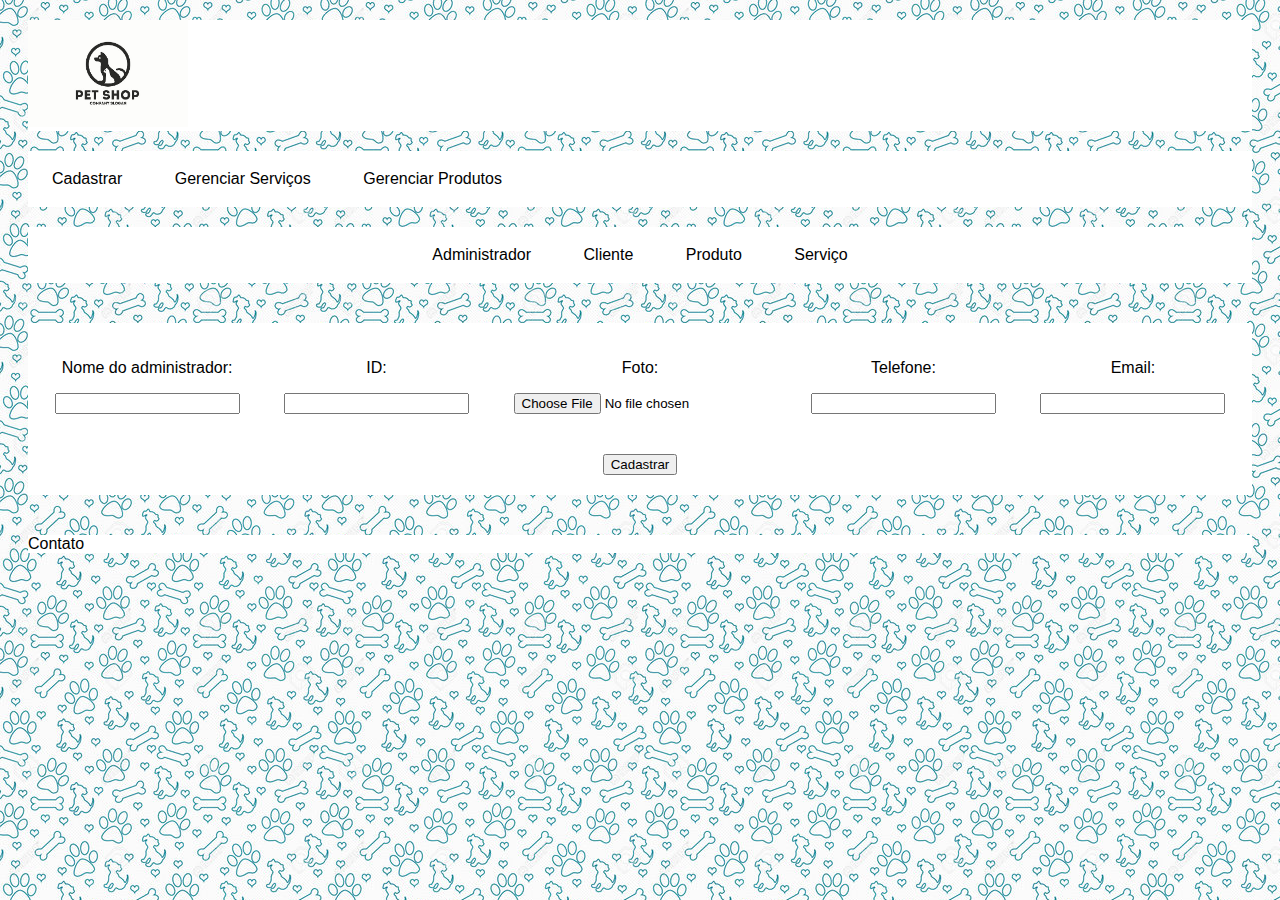
==== Admin/admin-cadastrar.html @ 58db998c "first commit" ====
<!DOCTYPE html>

<!--Tela com as ações: cadastrar administrador, clientes, produtos, serviços, etc.--> 

<html>

	<head>
		<title>Pet Shop</title>
		<link rel="stylesheet" href="admin.css" type="text/css">
		<meta name="description" content="A página com as ações disponíveis ao administrador de um pet shop chamado Pet Shop"/>
		<meta charset="utf-8"/><!--utilizado para os caraceters acentuados-->
	</head>



	<body>
		<div id="page">
			<div id="logo">
				<img src="rsz_logo.jpg" alt="Logo do pet shop Pet Shop" style="width:160px">
			</div>

			<nav>
				<ul class="menu"><!--as abas da página não funcionam-->
				    <li><a href="admin-cadastrar.html"> Cadastrar</a></li>
				   	<li><a href="admin-servicos.html"> Gerenciar Serviços</a></li>
				   	<li><a href="admin-produtos.html"> Gerenciar Produtos</a></li>

				</ul>
			</nav>

			<div class="tab-folder">


				<div id="cadastro" class="tab-content">
					<nav>
						<ul class="menu"><!--as abas da página-->
				    		<li><a href="#cadastar_admin">Administrador</a></li>
				    		<li><a href="#cadastrar_cli">Cliente</a></li>
				    		<li><a href="#cadastrar_prod">Produto</a></li>
				    		<li><a href="#cadastrar_serv">Serviço</a></li>
						</ul>
					</nav>

					<div class="sub-tab-folder">

						<div id="cadastrar_serv" class="sub-tab-content">
							<form>
								<div class="formulario">
									<div class="formulario">
										<p>Nome do serviço:</p>
										<input type="text" name="nome">
									</div>
									<div class="formulario">
										<p>ID:</p>
										<input type="number" name="id">
									</div>
									<div class="formulario">
										<p>Foto:</p>
										<input type="file" name="foto" accept="image/*">
									</div>
									<div class="formulario">
										<p>Descrição do serviço:</p>
										<input type="text" name="descricao">
									</div>
									<div class="formulario">
										<p>Preço:</p>
										<input type="number" name="preco">
									</div>
									<div class="formulario">
										<input type="submit" value="Cadastrar">
									</div>
								</div>
							</form>
						</div>

						<div id="cadastrar_prod" class="sub-tab-content">
							<form>
								<div class="formulario">
									<div class="formulario">
										<p>Nome do produto:</p>
										<input type="text" name="nome">
									</div>
									<div class="formulario">
										<p>ID:</p>
										<input type="number" name="id">
									</div>
									<div class="formulario">
										<p>Foto:</p>
										<input type="file" name="foto" accept="image/*">
									</div>
									<div class="formulario">
										<p>Descrição do produto:</p>
										<input type="text" name="descricao">
									</div>
									<div class="formulario">
										<p>Preço:</p>
										<input type="number" name="preco">
									</div>
									<div class="formulario">
										<p>Quantidade:</p>
										<input type="number" name="quantidade">
									</div>
									<div class="formulario">
										<p>Vendidos:</p>
										<input type="number" name="vendidos">
									</div>
									<div class="formulario">
										<input type="submit" value="Cadastrar">
									</div>
								</div>
							</form>
						</div>

						<div id="cadastrar_cli" class="sub-tab-content">
							<form>
								<div class="formulario">
									<div class="formulario">
										<p>Nome do cliente:</p>
										<input type="text" name="nome">
									</div>
									<div class="formulario">
										<p>ID:</p>
										<input type="number" name="id">
									</div>
									<div class="formulario">
										<p>Endereço:</p>
										<input type="text" name="endereco">
									</div>
									<div class="formulario">
										<p>Foto:</p>
										<input type="file" name="foto" accept="image/*">
									</div>
									<div class="formulario">
										<p>Telefone:</p>
										<input type="tel" name="telefone">
									</div>
									<div class="formulario">
										<p>Email:</p>
										<input type="email" name="email">
									</div>
									<div class="formulario">
										<input type="submit" value="Cadastrar">
									</div>
								</div>
							</form>
						</div>

						<div id="cadastrar_admin" class="sub-tab-content">
							<form>
								<div class="formulario">
									<div class="formulario">
										<p>Nome do administrador:</p>
										<input type="text" name="nome">
									</div>
									<div class="formulario">
										<p>ID:</p>
										<input type="number" name="id">
									</div>
									<div class="formulario">
										<p>Foto:</p>
										<input type="file" name="foto" accept="image/*">
									</div>
									<div class="formulario">
										<p>Telefone:</p>
										<input type="tel" name="telefone">
									</div>
									<div class="formulario">
										<p>Email:</p>
										<input type="email" name="email">
									</div>
									<div class="formulario">
										<input type="submit" value="Cadastrar">
									</div>
								</div>
							</form>
						</div>
					</div>
				</div>	
			</div>
		</div>
	</body>



	<footer>
		<div id="rodape">
			<p>Contato</p>
		</div>
	</footer>
</html>
---- Admin/admin.css ----
body {
	background-image: url("rsz_background.jpg");
    background-repeat: repeat;
    background-color: white;
	font-family: arial;
}

.button{
    height:20px;
    width:110px;
}

#logo {
	background-color: white;
	margin: 20px 20px 20px 20px;
}

#rodape {
	margin: 20px 20px 20px 20px;
    background-color: rgba(255, 255, 255, 1.0);
}


/*gerenciar e cadastrar administradores, clientes, produtos e serviços são as abas da página*/
#cadastar_admin {
    text-align: center;
}

#cadastrar_cli {
    text-align: center;
}

#cadastrar_prod {
    text-align: center;
}

#cadastrar_serv {
    text-align: center;
}

#gerenciar_prod {
    text-align: center;
}

#cadastro {
    text-align: center;
}

#gerencia {
    text-align: center;
}

#atualizar_prod {
    text-align: center;
}

#apagar_prod {
    text-align: center;
}

#consultar_prod {
    text-align: center;
}

#gerenciamento {
    text-align: center;
}

/*mantém os produtos, animais e formulários com a mesma aparência*/
.formulario {
	background-color: white;
	text-align: center;
	display: inline-block;
    margin: 20px 20px 20px 20px;
}

.produto-carrinho {
	background-color: white;
	text-align: center;
	display: inline-block;
    margin: 20px 20px 20px 20px;
}

.quantidade {
	vertical-align: top;
	background-color: white;
	text-align: center;
	display: inline-block;
    margin: 20px 20px 20px 20px;
}

.produto {
	background-color: white;
	text-align: center;
	display: inline-block;
    margin: 20px 20px 20px 20px;
}


/*todos os blocos que alteram o comportamento de nav foram baseados no presente em https://www.w3schools.com/css/css_navbar.asp*/
nav {
    background-color: rgba(255, 255, 255, 1);
    display: block;
    margin: 20px 20px 20px 20px;
}

nav ul {
    margin: 0;
    padding: 0;
}
 
nav ul li {
    display: inline-block;
    list-style-type: none;
}
     
nav > ul > li > a {
    color: black;
    display: block;
    line-height: 56px;
    padding: 0 24px;
    text-decoration: none;
}

nav > ul > li:hover {
	background-color: black;
}
 
nav > ul > li:hover > a {
  color: white;
}


/*os seguintes blocos são utilizados para poder ter um comportamento de abas sem javascript,
além disso, a última aba já inicia aberta por padrão*/
/*o código foi obtido em http://stackoverflow.com/questions/6906724/is-it-possible-to-have-tabs-without-javascript/20104746*/
.tab-folder > .tab-content:target ~ .tab-content:last-child, .tab-folder > .tab-content {
    display: block;
}
.tab-folder > :last-child, .tab-folder > .tab-content:target {
    display: block;
}

.sub-tab-folder > .sub-tab-content:target ~ .sub-tab-content:last-child, .sub-tab-folder > .sub-tab-content {
    display: none;
}
.sub-tab-folder > :last-child, .sub-tab-folder > .sub-tab-content:target {
    display: block;
}
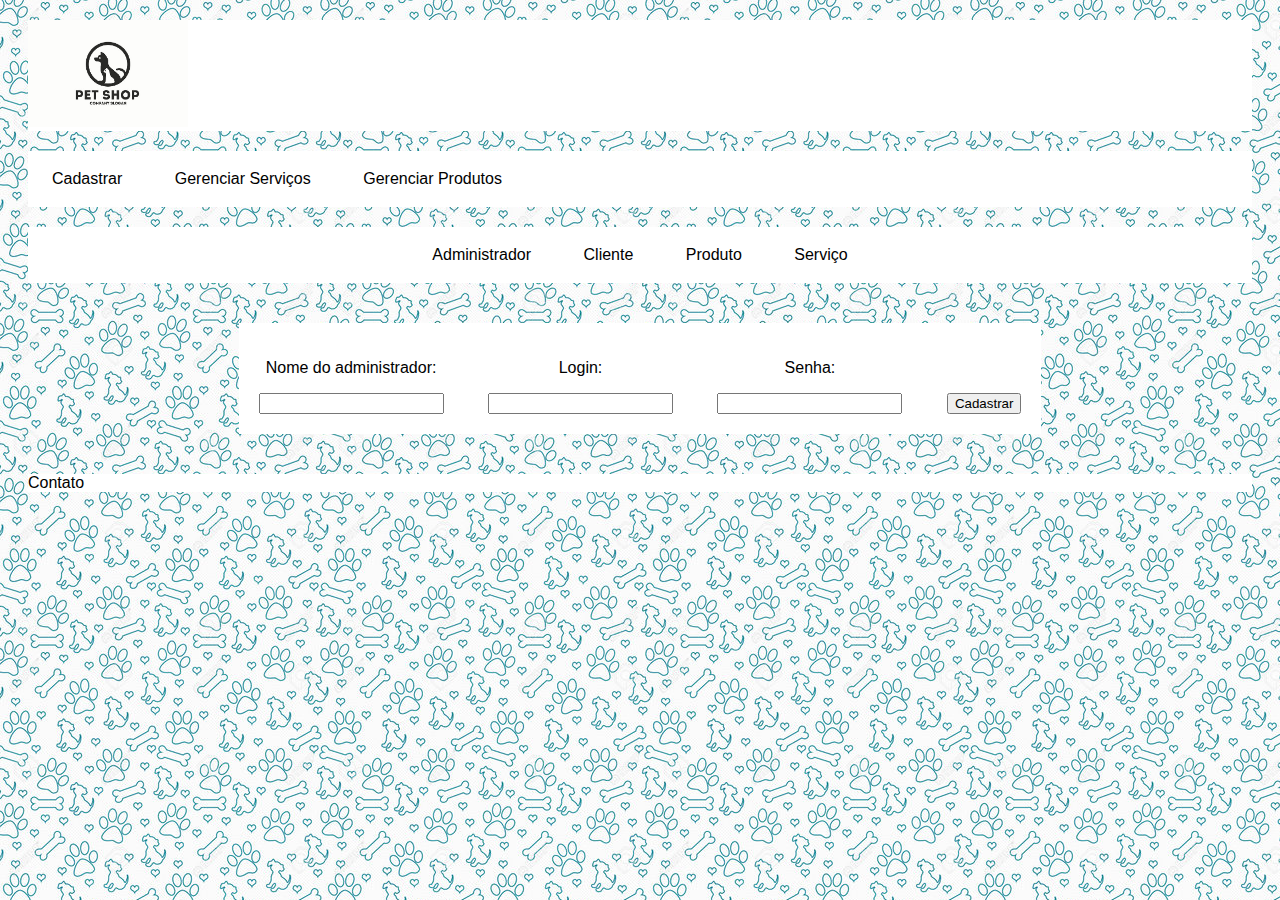
==== commit 7e959fa3: "Adição de cadastro de usuários e admins." ====
--- a/Admin/admin-cadastrar.html
+++ b/Admin/admin-cadastrar.html
@@ -75,110 +75,127 @@
 						</div>
 
 						<div id="cadastrar_prod" class="sub-tab-content">
-							<form>
-								<div class="formulario">
-									<div class="formulario">
-										<p>Nome do produto:</p>
-										<input type="text" name="nome">
-									</div>
-									<div class="formulario">
-										<p>ID:</p>
-										<input type="number" name="id">
-									</div>
-									<div class="formulario">
-										<p>Foto:</p>
-										<input type="file" name="foto" accept="image/*">
-									</div>
-									<div class="formulario">
-										<p>Descrição do produto:</p>
-										<input type="text" name="descricao">
-									</div>
-									<div class="formulario">
-										<p>Preço:</p>
-										<input type="number" name="preco">
-									</div>
-									<div class="formulario">
-										<p>Quantidade:</p>
-										<input type="number" name="quantidade">
-									</div>
-									<div class="formulario">
-										<p>Vendidos:</p>
-										<input type="number" name="vendidos">
-									</div>
-									<div class="formulario">
-										<input type="submit" value="Cadastrar">
-									</div>
-								</div>
-							</form>
+							<div class="formulario">
+								<div class="formulario">
+									<p>Nome do produto:</p>
+									<input id="nome_produto" type="text" name="nome">
+								</div>
+								<div class="formulario">
+									<p>Foto:</p>
+									<input id="foto_produto" type="file" name="foto" accept="image/*">
+								</div>
+								<div class="formulario">
+									<p>Descrição do produto:</p>
+									<input id="descricao_produto" type="text" name="descricao">
+								</div>
+								<div class="formulario">
+									<p>Preço:</p>
+									<input id="preco_produto" type="number" name="preco">
+								</div>
+								<div class="formulario">
+									<p>Quantidade:</p>
+									<input id="quantidade_produto"type="number" name="quantidade">
+								</div>
+								<div class="formulario">
+									<button onclick="adicionar_produto()">Cadastrar</button>
+								</div>
+							</div>
 						</div>
 
 						<div id="cadastrar_cli" class="sub-tab-content">
-							<form>
-								<div class="formulario">
-									<div class="formulario">
-										<p>Nome do cliente:</p>
-										<input type="text" name="nome">
-									</div>
-									<div class="formulario">
-										<p>ID:</p>
-										<input type="number" name="id">
-									</div>
-									<div class="formulario">
-										<p>Endereço:</p>
-										<input type="text" name="endereco">
-									</div>
-									<div class="formulario">
-										<p>Foto:</p>
-										<input type="file" name="foto" accept="image/*">
-									</div>
-									<div class="formulario">
-										<p>Telefone:</p>
-										<input type="tel" name="telefone">
-									</div>
-									<div class="formulario">
-										<p>Email:</p>
-										<input type="email" name="email">
-									</div>
-									<div class="formulario">
-										<input type="submit" value="Cadastrar">
-									</div>
-								</div>
-							</form>
+							<div class="formulario">
+								<div class="formulario">
+									<p>Nome do cliente:</p>
+									<input type="text" id="nome_user">
+								</div>
+								<div class="formulario">
+									<p>Login:</p>
+									<input type="text" id="login_user">
+								</div>
+								<div class="formulario">
+									<p>Senha:</p>
+									<input type="password" id="senha_user">
+								</div>
+								<div class="formulario">
+									<p>Confirme a senha:</p>
+									<input type="password" id="senha_user_confirme">
+								</div>
+								<div class="formulario">
+									<p>Telefone:</p>
+									<input type="tel" id="telefone_user">
+								</div>
+								<div class="formulario">
+									<p>Endereço:</p>
+									<input type="text" id="endereco_user">
+								</div>
+								<div class="formulario">
+									<p>Cidade:</p>
+									<input type="text" id="cidade_user">
+								</div>
+								<div class="formulario">
+									<p>Estado:</p>
+									<select id="estado_user">
+										<option value="">Selecione</option>
+										<option value="AC">Acre</option>
+										<option value="AL">Alagoas</option>
+										<option value="AP">Amapá</option>
+										<option value="AM">Amazonas</option>
+										<option value="BA">Bahia</option>
+										<option value="CE">Ceará</option>
+										<option value="DF">Distrito Federal</option>
+										<option value="ES">Espirito Santo</option>
+										<option value="GO">Goiás</option>
+										<option value="MA">Maranhão</option>
+										<option value="MS">Mato Grosso do Sul</option>
+										<option value="MT">Mato Grosso</option>
+										<option value="MG">Minas Gerais</option>
+										<option value="PA">Pará</option>
+										<option value="PB">Paraíba</option>
+										<option value="PR">Paraná</option>
+										<option value="PE">Pernambuco</option>
+										<option value="PI">Piauí</option>
+										<option value="RJ">Rio de Janeiro</option>
+										<option value="RN">Rio Grande do Norte</option>
+										<option value="RS">Rio Grande do Sul</option>
+										<option value="RO">Rondônia</option>
+										<option value="RR">Roraima</option>
+										<option value="SC">Santa Catarina</option>
+										<option value="SP">São Paulo</option>
+										<option value="SE">Sergipe</option>
+										<option value="TO">Tocantins</option>
+									</select>
+								</div>
+								<div class="formulario">
+									<button onclick="cadastrar_user()">Cadastrar</button>
+								</div>
+							</div>
 						</div>
 
 						<div id="cadastrar_admin" class="sub-tab-content">
-							<form>
-								<div class="formulario">
-									<div class="formulario">
-										<p>Nome do administrador:</p>
-										<input type="text" name="nome">
-									</div>
-									<div class="formulario">
-										<p>ID:</p>
-										<input type="number" name="id">
-									</div>
-									<div class="formulario">
-										<p>Foto:</p>
-										<input type="file" name="foto" accept="image/*">
-									</div>
-									<div class="formulario">
-										<p>Telefone:</p>
-										<input type="tel" name="telefone">
-									</div>
-									<div class="formulario">
-										<p>Email:</p>
-										<input type="email" name="email">
-									</div>
-									<div class="formulario">
-										<input type="submit" value="Cadastrar">
-									</div>
-								</div>
-							</form>
+							<div class="formulario">
+								<div class="formulario">
+									<p>Nome do administrador:</p>
+									<input type="text" id="nome_admin">
+								</div>
+								<div class="formulario">
+									<p>Login:</p>
+									<input type="text" id="login_admin">
+								</div>
+								<div class="formulario">
+									<p>Senha:</p>
+									<input type="password" id="senha_admin">
+								</div>
+								<div class="formulario">
+									<button onclick="cadastrar_admin()">Cadastrar</button>
+								</div>
+							</div>
 						</div>
 					</div>
 				</div>	
 			</div>
 		</div>
+		<script src="admin_produtos.js" type="text/javascript" charset="utf-8"></script>
+		<script src="admin_cadastro.js" type="text/javascript" charset="utf-8"></script>
 	</body>
 
 
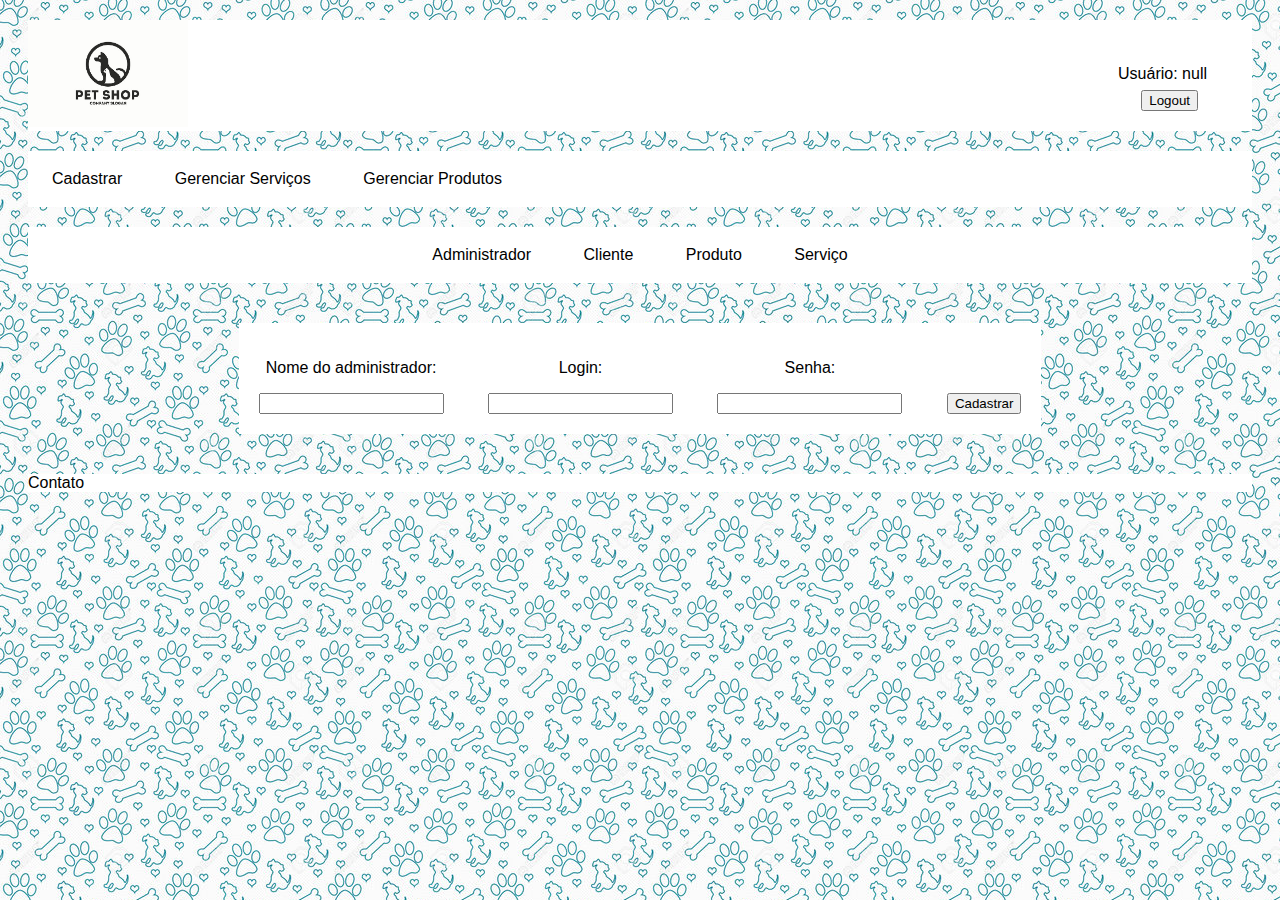
==== commit 7ef110a2: "Arquivos do Mega." ====
--- a/Admin/admin-cadastrar.html
+++ b/Admin/admin-cadastrar.html
@@ -1,227 +1,227 @@
-
-<!DOCTYPE html>
-
-<!--Tela com as ações: cadastrar administrador, clientes, produtos, serviços, etc.--> 
-
-<html>
-
-	<head>
-		<title>Pet Shop</title>
-		<link rel="stylesheet" href="admin.css" type="text/css">
-		<meta name="description" content="A página com as ações disponíveis ao administrador de um pet shop chamado Pet Shop"/>
-		<meta charset="utf-8"/><!--utilizado para os caraceters acentuados-->
-	</head>
-
-
-
-	<body>
-		<div id="page">
-			<div id="logo">
-				<img src="rsz_logo.jpg" alt="Logo do pet shop Pet Shop" style="width:160px">
-			</div>
-
-			<nav>
-				<ul class="menu"><!--as abas da página não funcionam-->
-				    <li><a href="admin-cadastrar.html"> Cadastrar</a></li>
-				   	<li><a href="admin-servicos.html"> Gerenciar Serviços</a></li>
-				   	<li><a href="admin-produtos.html"> Gerenciar Produtos</a></li>
-
-				</ul>
-			</nav>
-
-			<div class="tab-folder">
-
-
-				<div id="cadastro" class="tab-content">
-					<nav>
-						<ul class="menu"><!--as abas da página-->
-				    		<li><a href="#cadastar_admin">Administrador</a></li>
-				    		<li><a href="#cadastrar_cli">Cliente</a></li>
-				    		<li><a href="#cadastrar_prod">Produto</a></li>
-				    		<li><a href="#cadastrar_serv">Serviço</a></li>
-						</ul>
-					</nav>
-
-					<div class="sub-tab-folder">
-
-						<div id="cadastrar_serv" class="sub-tab-content">
-							<form>
-								<div class="formulario">
-									<div class="formulario">
-										<p>Nome do serviço:</p>
-										<input type="text" name="nome">
-									</div>
-									<div class="formulario">
-										<p>ID:</p>
-										<input type="number" name="id">
-									</div>
-									<div class="formulario">
-										<p>Foto:</p>
-										<input type="file" name="foto" accept="image/*">
-									</div>
-									<div class="formulario">
-										<p>Descrição do serviço:</p>
-										<input type="text" name="descricao">
-									</div>
-									<div class="formulario">
-										<p>Preço:</p>
-										<input type="number" name="preco">
-									</div>
-									<div class="formulario">
-										<input type="submit" value="Cadastrar">
-									</div>
-								</div>
-							</form>
-						</div>
-
-						<div id="cadastrar_prod" class="sub-tab-content">
-							<div class="formulario">
-								<div class="formulario">
-									<p>Nome do produto:</p>
-									<input id="nome_produto" type="text" name="nome">
-								</div>
-								<div class="formulario">
-									<p>Foto:</p>
-									<input id="foto_produto" type="file" name="foto" accept="image/*">
-								</div>
-								<div class="formulario">
-									<p>Descrição do produto:</p>
-									<input id="descricao_produto" type="text" name="descricao">
-								</div>
-								<div class="formulario">
-									<p>Preço:</p>
-									<input id="preco_produto" type="number" name="preco">
-								</div>
-								<div class="formulario">
-									<p>Quantidade:</p>
-									<input id="quantidade_produto"type="number" name="quantidade">
-								</div>
-								<div class="formulario">
-									<button onclick="adicionar_produto()">Cadastrar</button>
-								</div>
-							</div>
-						</div>
-
-						<div id="cadastrar_cli" class="sub-tab-content">
-							<div class="formulario">
-								<div class="formulario">
-									<p>Nome do cliente:</p>
-									<input type="text" id="nome_user">
-								</div>
-								<div class="formulario">
-									<p>Login:</p>
-									<input type="text" id="login_user">
-								</div>
-								<div class="formulario">
-									<p>Senha:</p>
-									<input type="password" id="senha_user">
-								</div>
-								<div class="formulario">
-									<p>Confirme a senha:</p>
-									<input type="password" id="senha_user_confirme">
-								</div>
-								<div class="formulario">
-									<p>Telefone:</p>
-									<input type="tel" id="telefone_user">
-								</div>
-								<div class="formulario">
-									<p>Endereço:</p>
-									<input type="text" id="endereco_user">
-								</div>
-								<div class="formulario">
-									<p>Cidade:</p>
-									<input type="text" id="cidade_user">
-								</div>
-								<div class="formulario">
-									<p>Estado:</p>
-									<select id="estado_user">
-										<option value="">Selecione</option>
-										<option value="AC">Acre</option>
-										<option value="AL">Alagoas</option>
-										<option value="AP">Amapá</option>
-										<option value="AM">Amazonas</option>
-										<option value="BA">Bahia</option>
-										<option value="CE">Ceará</option>
-										<option value="DF">Distrito Federal</option>
-										<option value="ES">Espirito Santo</option>
-										<option value="GO">Goiás</option>
-										<option value="MA">Maranhão</option>
-										<option value="MS">Mato Grosso do Sul</option>
-										<option value="MT">Mato Grosso</option>
-										<option value="MG">Minas Gerais</option>
-										<option value="PA">Pará</option>
-										<option value="PB">Paraíba</option>
-										<option value="PR">Paraná</option>
-										<option value="PE">Pernambuco</option>
-										<option value="PI">Piauí</option>
-										<option value="RJ">Rio de Janeiro</option>
-										<option value="RN">Rio Grande do Norte</option>
-										<option value="RS">Rio Grande do Sul</option>
-										<option value="RO">Rondônia</option>
-										<option value="RR">Roraima</option>
-										<option value="SC">Santa Catarina</option>
-										<option value="SP">São Paulo</option>
-										<option value="SE">Sergipe</option>
-										<option value="TO">Tocantins</option>
-									</select>
-								</div>
-								<div class="formulario">
-									<button onclick="cadastrar_user()">Cadastrar</button>
-								</div>
-							</div>
-						</div>
-
-						<div id="cadastrar_admin" class="sub-tab-content">
-							<div class="formulario">
-								<div class="formulario">
-									<p>Nome do administrador:</p>
-									<input type="text" id="nome_admin">
-								</div>
-								<div class="formulario">
-									<p>Login:</p>
-									<input type="text" id="login_admin">
-								</div>
-								<div class="formulario">
-									<p>Senha:</p>
-									<input type="password" id="senha_admin">
-								</div>
-								<div class="formulario">
-									<button onclick="cadastrar_admin()">Cadastrar</button>
-								</div>
-							</div>
-						</div>
-					</div>
-				</div>	
-			</div>
-		</div>
-		<script src="admin_produtos.js" type="text/javascript" charset="utf-8"></script>
-		<script src="admin_cadastro.js" type="text/javascript" charset="utf-8"></script>
-	</body>
-
-
-
-	<footer>
-		<div id="rodape">
-			<p>Contato</p>
-		</div>
-	</footer>
-</html>
-
-
-
-
-
-
-
-
-
-
-
-
-
-
-
-
-
-
-
+
+<!DOCTYPE html>
+
+<!--Tela com as ações: cadastrar administrador, clientes, produtos, serviços, etc.--> 
+
+<html>
+
+	<head>
+		<title>Pet Shop</title>
+		<link rel="stylesheet" href="admin.css" type="text/css">
+		<meta name="description" content="A página com as ações disponíveis ao administrador de um pet shop chamado Pet Shop"/>
+		<meta charset="utf-8"/><!--utilizado para os caraceters acentuados-->
+	</head>
+
+
+
+	<body>
+		<div id="page">
+			<div id="logo">
+				<img src="rsz_logo.jpg" alt="Logo do pet shop Pet Shop" style="width:160px">
+			</div>
+
+			<nav>
+				<ul class="menu"><!--as abas da página não funcionam-->
+				    <li><a href="admin-cadastrar.html"> Cadastrar</a></li>
+				   	<li><a href="admin-servicos.html"> Gerenciar Serviços</a></li>
+				   	<li><a href="admin-produtos.html"> Gerenciar Produtos</a></li>
+
+				</ul>
+			</nav>
+
+			<div class="tab-folder">
+
+
+				<div id="cadastro" class="tab-content">
+					<nav>
+						<ul class="menu"><!--as abas da página-->
+				    		<li><a href="#cadastar_admin">Administrador</a></li>
+				    		<li><a href="#cadastrar_cli">Cliente</a></li>
+				    		<li><a href="#cadastrar_prod">Produto</a></li>
+				    		<li><a href="#cadastrar_serv">Serviço</a></li>
+						</ul>
+					</nav>
+
+					<div class="sub-tab-folder">
+
+						<div id="cadastrar_serv" class="sub-tab-content">
+							<form>
+								<div class="formulario">
+									<div class="formulario">
+										<p>Nome do serviço:</p>
+										<input type="text" name="nome">
+									</div>
+									<div class="formulario">
+										<p>ID:</p>
+										<input type="number" name="id">
+									</div>
+									<div class="formulario">
+										<p>Foto:</p>
+										<input type="file" name="foto" accept="image/*">
+									</div>
+									<div class="formulario">
+										<p>Descrição do serviço:</p>
+										<input type="text" name="descricao">
+									</div>
+									<div class="formulario">
+										<p>Preço:</p>
+										<input type="number" name="preco">
+									</div>
+									<div class="formulario">
+										<input type="submit" value="Cadastrar">
+									</div>
+								</div>
+							</form>
+						</div>
+
+						<div id="cadastrar_prod" class="sub-tab-content">
+							<div class="formulario">
+								<div class="formulario">
+									<p>Nome do produto:</p>
+									<input id="nome_produto" type="text" name="nome">
+								</div>
+								<div class="formulario">
+									<p>Foto:</p>
+									<input id="foto_produto" type="file" name="foto" accept="image/*">
+								</div>
+								<div class="formulario">
+									<p>Descrição do produto:</p>
+									<input id="descricao_produto" type="text" name="descricao">
+								</div>
+								<div class="formulario">
+									<p>Preço:</p>
+									<input id="preco_produto" type="number" name="preco">
+								</div>
+								<div class="formulario">
+									<p>Quantidade:</p>
+									<input id="quantidade_produto"type="number" name="quantidade">
+								</div>
+								<div class="formulario">
+									<button onclick="adicionar_produto()">Cadastrar</button>
+								</div>
+							</div>
+						</div>
+
+						<div id="cadastrar_cli" class="sub-tab-content">
+							<div class="formulario">
+								<div class="formulario">
+									<p>Nome do cliente:</p>
+									<input type="text" id="nome_user">
+								</div>
+								<div class="formulario">
+									<p>Login:</p>
+									<input type="text" id="login_user">
+								</div>
+								<div class="formulario">
+									<p>Senha:</p>
+									<input type="password" id="senha_user">
+								</div>
+								<div class="formulario">
+									<p>Confirme a senha:</p>
+									<input type="password" id="senha_user_confirme">
+								</div>
+								<div class="formulario">
+									<p>Telefone:</p>
+									<input type="tel" id="telefone_user">
+								</div>
+								<div class="formulario">
+									<p>Endereço:</p>
+									<input type="text" id="endereco_user">
+								</div>
+								<div class="formulario">
+									<p>Cidade:</p>
+									<input type="text" id="cidade_user">
+								</div>
+								<div class="formulario">
+									<p>Estado:</p>
+									<select id="estado_user">
+										<option value="">Selecione</option>
+										<option value="AC">Acre</option>
+										<option value="AL">Alagoas</option>
+										<option value="AP">Amapá</option>
+										<option value="AM">Amazonas</option>
+										<option value="BA">Bahia</option>
+										<option value="CE">Ceará</option>
+										<option value="DF">Distrito Federal</option>
+										<option value="ES">Espirito Santo</option>
+										<option value="GO">Goiás</option>
+										<option value="MA">Maranhão</option>
+										<option value="MS">Mato Grosso do Sul</option>
+										<option value="MT">Mato Grosso</option>
+										<option value="MG">Minas Gerais</option>
+										<option value="PA">Pará</option>
+										<option value="PB">Paraíba</option>
+										<option value="PR">Paraná</option>
+										<option value="PE">Pernambuco</option>
+										<option value="PI">Piauí</option>
+										<option value="RJ">Rio de Janeiro</option>
+										<option value="RN">Rio Grande do Norte</option>
+										<option value="RS">Rio Grande do Sul</option>
+										<option value="RO">Rondônia</option>
+										<option value="RR">Roraima</option>
+										<option value="SC">Santa Catarina</option>
+										<option value="SP">São Paulo</option>
+										<option value="SE">Sergipe</option>
+										<option value="TO">Tocantins</option>
+									</select>
+								</div>
+								<div class="formulario">
+									<button onclick="cadastrar_user()">Cadastrar</button>
+								</div>
+							</div>
+						</div>
+
+						<div id="cadastrar_admin" class="sub-tab-content">
+							<div class="formulario">
+								<div class="formulario">
+									<p>Nome do administrador:</p>
+									<input type="text" id="nome_admin">
+								</div>
+								<div class="formulario">
+									<p>Login:</p>
+									<input type="text" id="login_admin">
+								</div>
+								<div class="formulario">
+									<p>Senha:</p>
+									<input type="password" id="senha_admin">
+								</div>
+								<div class="formulario">
+									<button onclick="cadastrar_admin()">Cadastrar</button>
+								</div>
+							</div>
+						</div>
+					</div>
+				</div>	
+			</div>
+		</div>
+		<script src="admin_produtos.js" type="text/javascript" charset="utf-8"></script>
+		<script src="admin_cadastro.js" type="text/javascript" charset="utf-8"></script>
+	</body>
+
+
+
+	<footer>
+		<div id="rodape">
+			<p>Contato</p>
+		</div>
+	</footer>
+</html>
+
+
+
+
+
+
+
+
+
+
+
+
+
+
+
+
+
+
+
--- a/Admin/admin.css
+++ b/Admin/admin.css
@@ -20,6 +20,16 @@
     background-color: rgba(255, 255, 255, 1.0);
 }
 
+#usuario_logado {
+    float: right;
+    padding-top: 45px;
+    padding-right: 45px;
+}
+#buttonLogout {
+    float: right;
+    margin-top: 70px;
+    margin-right: -80px
+}
 
 /*gerenciar e cadastrar administradores, clientes, produtos e serviços são as abas da página*/
 #cadastar_admin {
